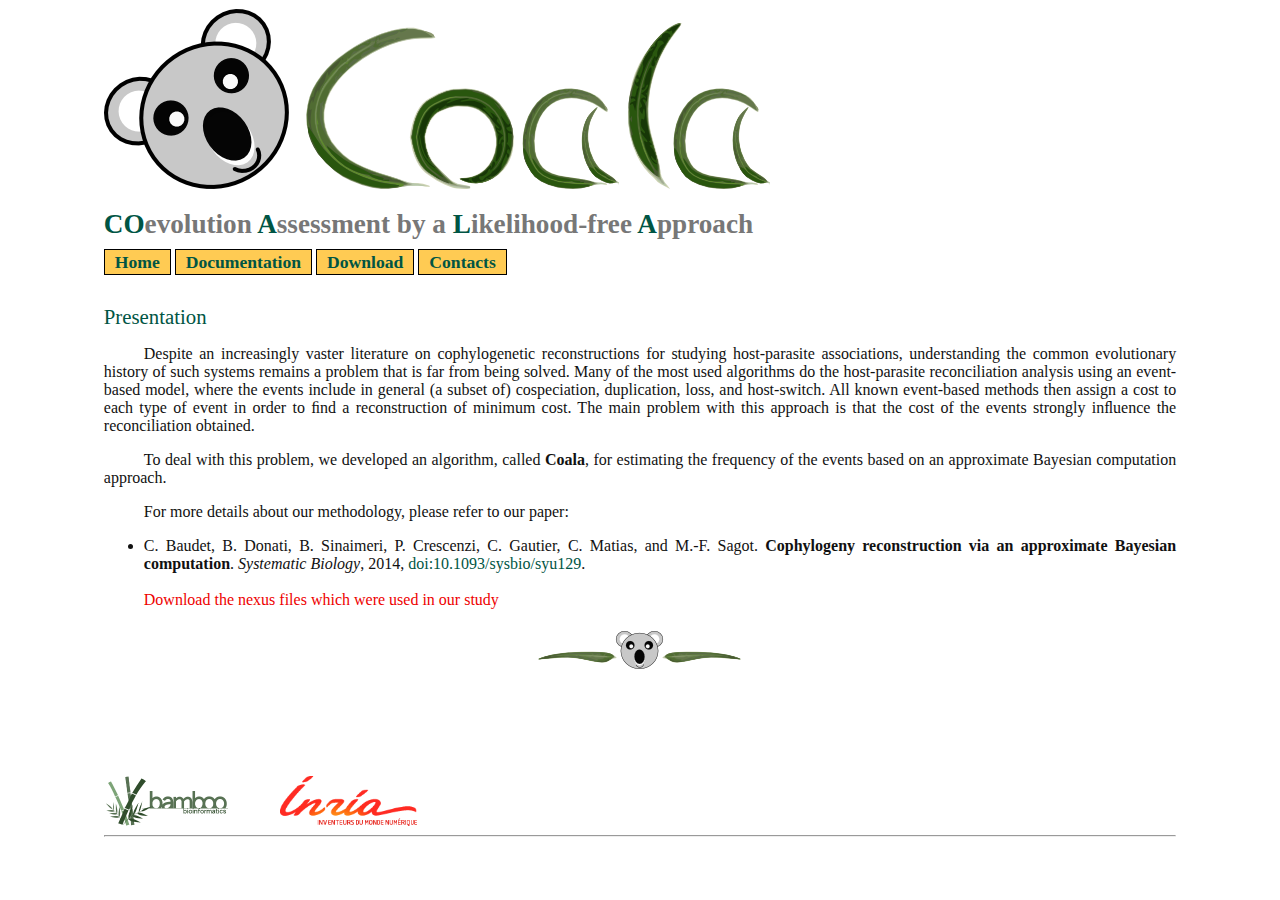
==== docs/index.html @ 44fe9c49 "Changed website" ====
<!DOCTYPE HTML PUBLIC "-//IETF//DTD HTML//EN">
<html>

<head>
    <meta http-equiv="Content-Type" content="text/html; charset=UTF-8"/ >
    <title>Coala : COevolution Assessment by a Likelihood-free Approach</title>
    <link rel="stylesheet" href="./style.css" type="text/css">
</head>
    
<body bgcolor="#FFFFFF">

<center>
<table width="85%" class="maintable">
  <tr><td><img src="./images/logo.png"><br><br></td><tr>
  <tr><td class="title"><span class="title">CO</span>evolution <span class="title">A</span>ssessment by a <span class="title">L</span>ikelihood-free <span class="title">A</span>pproach</td></tr>
  <tr><td>
    <div class="links">
      <span class="links"><a href="index.html">Home</a></span>
      <span class="links"><a href="documentation.html">Documentation</a></span>
      <span class="links"><a href="download.html">Download</a></span>
      <span class="links"><a href="contacts.html">Contacts</a></span>
    </div>
  </td></tr>
  <tr><td class="text">

    <div class="section">Presentation</div>
   
    <p>
    Despite an increasingly vaster literature on cophylogenetic reconstructions for 
    studying host-parasite associations, understanding the common evolutionary history of
    such systems remains a problem that is far from being solved. Many of the most used
    algorithms do the host-parasite reconciliation analysis using an event-based model, where
    the events include in general (a subset of) cospeciation, duplication, loss, and host-switch.
    All known event-based methods then assign a cost to each type of event in order to ﬁnd a
    reconstruction of minimum cost. The main problem with this approach is that the cost of 
    the events strongly inﬂuence the reconciliation obtained.
    </p>
    <p>
    To deal with this problem, we developed an algorithm, called <b>Coala</b>, for estimating 
    the frequency of the events based on an approximate Bayesian computation approach.
    </p>

    <p>
    For more details about our methodology, please refer to our paper:
    </p>
    
    <ul>
    <li>C. Baudet, B. Donati, B. Sinaimeri, P. Crescenzi, C. Gautier, C. Matias, and M.-F. Sagot.
    <b>Cophylogeny reconstruction via an approximate Bayesian
    computation</b>. <i>Systematic Biology</i>, 2014, <a href="http://dx.doi.org/10.1093/sysbio/syu129">doi:10.1093/sysbio/syu129</a>.<br><br>
    <a class="highlight" href="download.html">Download the nexus files which were used in our study</a>
    </ul>

    <!-- div to close the page -->
    <div class="hr"><hr /></div>
    
    <!-- Logos Bamboo / INRIA -->
    <table class="logos">
    <tr>
      <td class="logos"><a href="https://team.inria.fr/bamboo/en/"><img height="50" src="./images/bamboo.png"></a></td>
      <td class="logos"><a href="http://www.inria.fr/"><img  height="50" src="./images/logo_INRIA.png"></a></td>
    </table>
    <hr>
   
  </td></tr>
</table>
</center>

</body>
</html>
---- docs/style.css ----
table.maintable {
    border-collapse: collapse;
    border: 0px;
    text-align: justify;
}

table.options {
    margin-top: 10px;
    margin-left: 0px;
    border-collapse: collapse;
    border: 0px;
    text-align: justify;
}

td.options {
    width:200px;
    border-collapse: collapse;
    border: 0px;
    text-align: justify;
    font-family: monospace;
    vertical-align: top;
    padding-left: 3px;    
    padding-right: 3px;    
    padding-top: 5px;    
    padding-bottom: 10px;    
    font-weight: bold;
}

td.description {
    padding-left: 10px;
    border-collapse: collapse;
    border: 0px;
    text-align: justify;
    text-indent: 0px;
    padding-top: 5px;    
    padding-bottom: 10px;    
    vertical-align: top;
}


td.title {
    text-align: left;
    font-size: 1.7em;
    font-weight: bold;
    color: #777777;
    font-family: Verdana;
}

span.title {
    color: #005544;
}

div.links {
    margin-top: 10px;
    margin-bottom: 15px;
    margin-left: 0px;
    margin-right: 10px;    
}

span.links {
    font-family: Verdana;
    font-weight: bold;
    padding-top: 2px;
    padding-bottom: 2px;
    padding-left: 10px;
    padding-right: 10px;
    border: 1px solid black;
    text-align: center;
    display: inline;
    font-size: 1.1em;
    background-color: #ffcb53;
}

a:link {
    color:#005544;
    text-decoration:none;
}   
a:visited {
    color:#005544;
    text-decoration:none;
}
a:hover {
    color:#777777;
    text-decoration:none;
}
a:active {
    color:#777777;
    text-decoration:none;
}

a.highlight:link {
    color:#EE0000;
    text-decoration:none;
}   

a.highlight:visited {
    color:#EE0000;
    text-decoration:none;
}

a.highlight:hover {
    color:#770000;
    text-decoration:none;
}

a.highlight:active {
    color:#770000;
    text-decoration:none;
}

td.text {
    font-size: 1em;
    color: #111111;
    font-family: Verdana;
    font-weight: plain;
}

p {
    text-align: justify;
    text-indent: 40px;
}

div.section {
    margin-left: 0px; 
    margin-top: 15px;
    margin-bottom: 15px;
    font-weight: plain;
    font-size: 1.3em;
    color: #005544;
    display: block;
    font-family: Verdana;
}

div.subsection {
    margin-left: 15px; 
    margin-top: 10px;
    margin-bottom: 10px;
    font-weight: plain;
    font-style: italic;
    font-size: 1.15em;
    color: #777777;
    display: block;
    font-family: Verdana;
}

div.hr {
    margin-top: 10px;
    height: 50px;
    background: #FFFFFF url(images/hr.png) no-repeat scroll center;
}

div.hr hr {
    display: none;
}

span.default {
    font-style: italic;
    color: #34b05a;
}

table.nexus {
    margin-top: 10px;
    margin-left: 40px;
    padding:0px;
    border-collapse: collapse;
    border: 0px;
}

table.output {
    margin-top: 10px;
    margin-left: 0px;
    border-collapse: collapse;
    border: 0px;
    text-align: justify;
}

td.output {
    border-collapse: collapse;
    border: 0px;
    text-align: justify;
    font-family: monospace;
    vertical-align: top;
    padding-left: 3px;    
    padding-right: 3px;    
    padding-top: 5px;    
    padding-bottom: 10px;    
    font-weight: bold;
}

table.logos {
    margin-top: 100px;
    margin-left: 0px;
    padding:0px;
    border-collapse: collapse;
    border: 0px;
    
}

td.logos {
    border-collapse: collapse;
    border: 0px;
    text-align: left;
    vertical-align: middle;
    padding-right: 50px;    
}
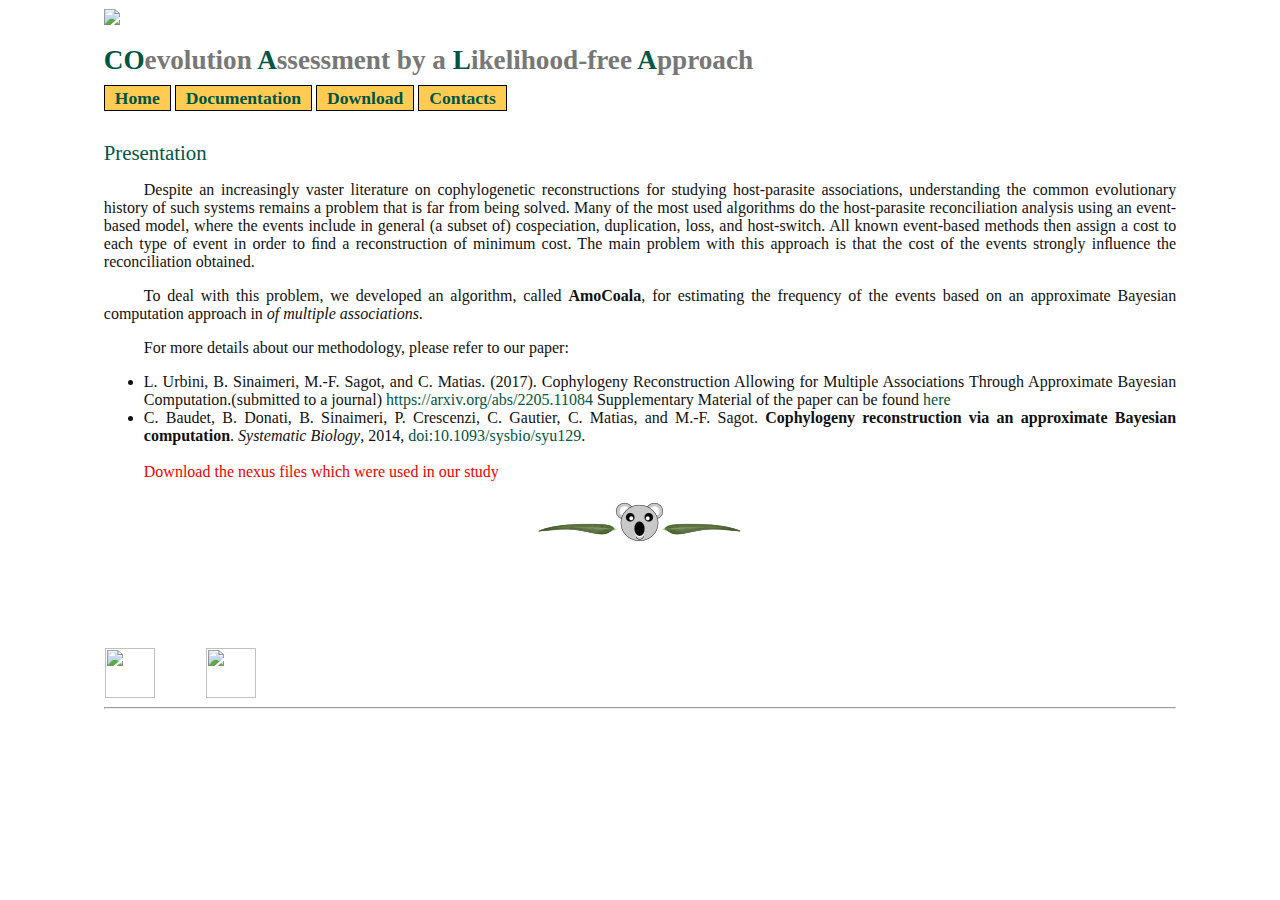
==== commit 40a2caeb: "Changed website" ====
--- a/docs/index.html
+++ b/docs/index.html
@@ -36,8 +36,8 @@
     the events strongly inﬂuence the reconciliation obtained.
     </p>
     <p>
-    To deal with this problem, we developed an algorithm, called <b>Coala</b>, for estimating 
-    the frequency of the events based on an approximate Bayesian computation approach.
+    To deal with this problem, we developed an algorithm, called <b>AmoCoala</b>, for estimating 
+    the frequency of the events based on an approximate Bayesian computation approach in <em> of multiple associations</em>.
     </p>
 
     <p>
@@ -45,6 +45,11 @@
     </p>
     
     <ul>
+
+      <li>L. Urbini, B. Sinaimeri, M.-F. Sagot, and C. Matias. (2017). Cophylogeny Reconstruction Allowing for Multiple 
+        Associations Through Approximate Bayesian Computation.(submitted to a journal) <a href="https://arxiv.org/abs/2205.11084"> https://arxiv.org/abs/2205.11084 </a>
+        Supplementary Material of the paper can be found <a href=""> here </a></li>
+
     <li>C. Baudet, B. Donati, B. Sinaimeri, P. Crescenzi, C. Gautier, C. Matias, and M.-F. Sagot.
     <b>Cophylogeny reconstruction via an approximate Bayesian
     computation</b>. <i>Systematic Biology</i>, 2014, <a href="http://dx.doi.org/10.1093/sysbio/syu129">doi:10.1093/sysbio/syu129</a>.<br><br>
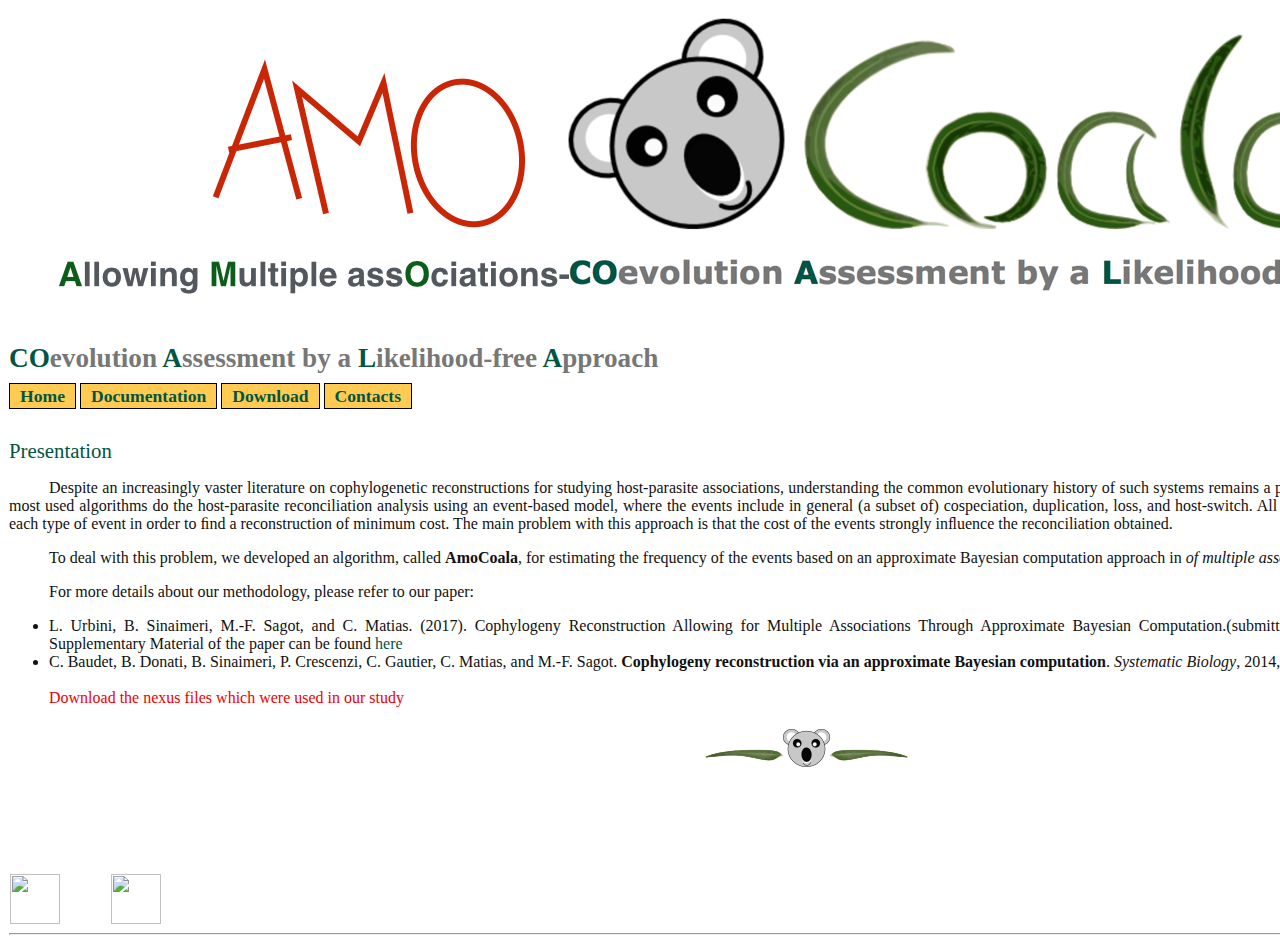
==== commit b15cd494: "modified webpage" ====
--- a/docs/index.html
+++ b/docs/index.html
@@ -11,7 +11,7 @@
 
 <center>
 <table width="85%" class="maintable">
-  <tr><td><img src="./images/logo.png"><br><br></td><tr>
+  <tr><td><img src="./images/Logo_AmoCoala.png"><br><br></td><tr>
   <tr><td class="title"><span class="title">CO</span>evolution <span class="title">A</span>ssessment by a <span class="title">L</span>ikelihood-free <span class="title">A</span>pproach</td></tr>
   <tr><td>
     <div class="links">
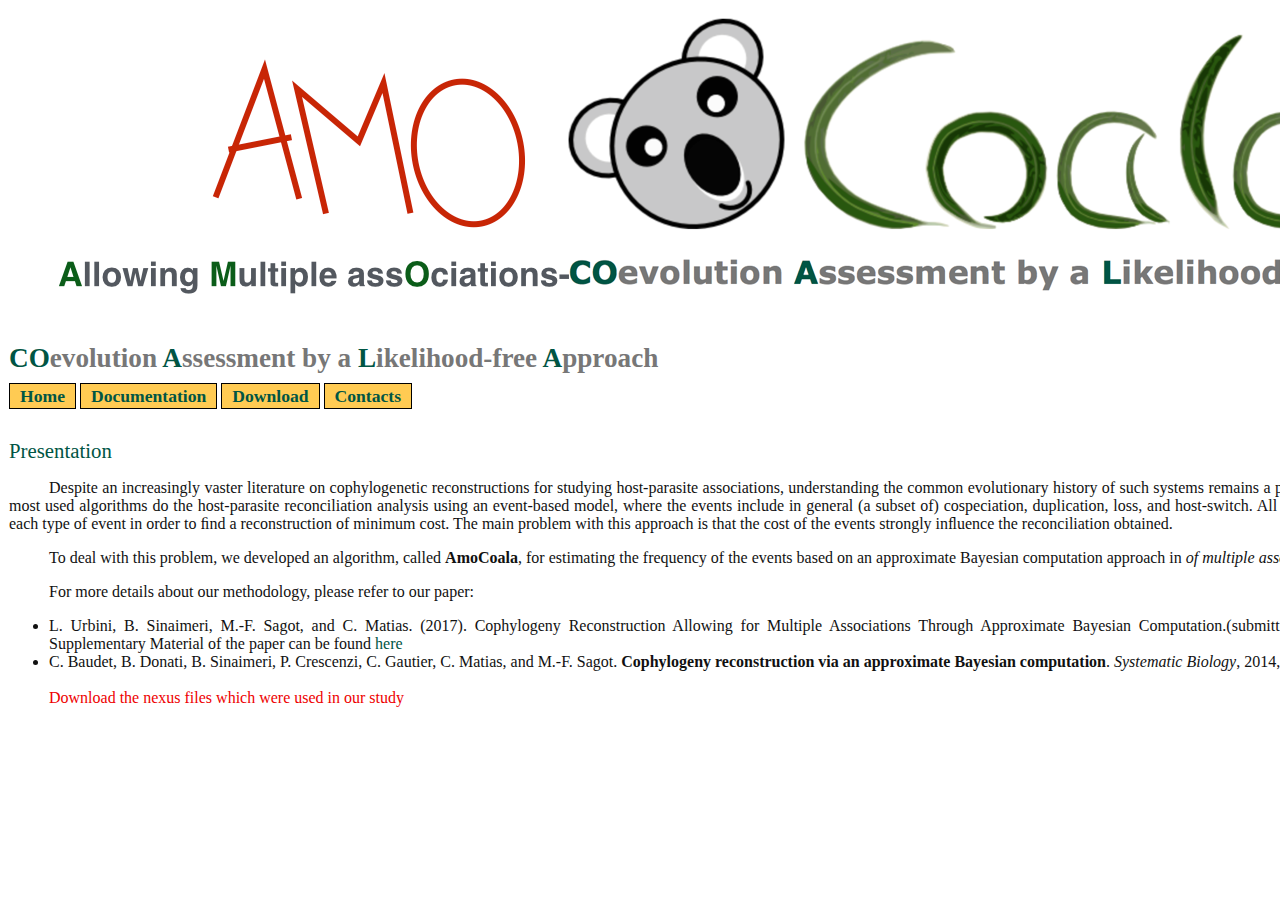
==== commit 88cd4805: "added the libraries" ====
--- a/docs/index.html
+++ b/docs/index.html
@@ -57,15 +57,7 @@
     </ul>
 
     <!-- div to close the page -->
-    <div class="hr"><hr /></div>
-    
-    <!-- Logos Bamboo / INRIA -->
-    <table class="logos">
-    <tr>
-      <td class="logos"><a href="https://team.inria.fr/bamboo/en/"><img height="50" src="./images/bamboo.png"></a></td>
-      <td class="logos"><a href="http://www.inria.fr/"><img  height="50" src="./images/logo_INRIA.png"></a></td>
-    </table>
-    <hr>
+   
    
   </td></tr>
 </table>
